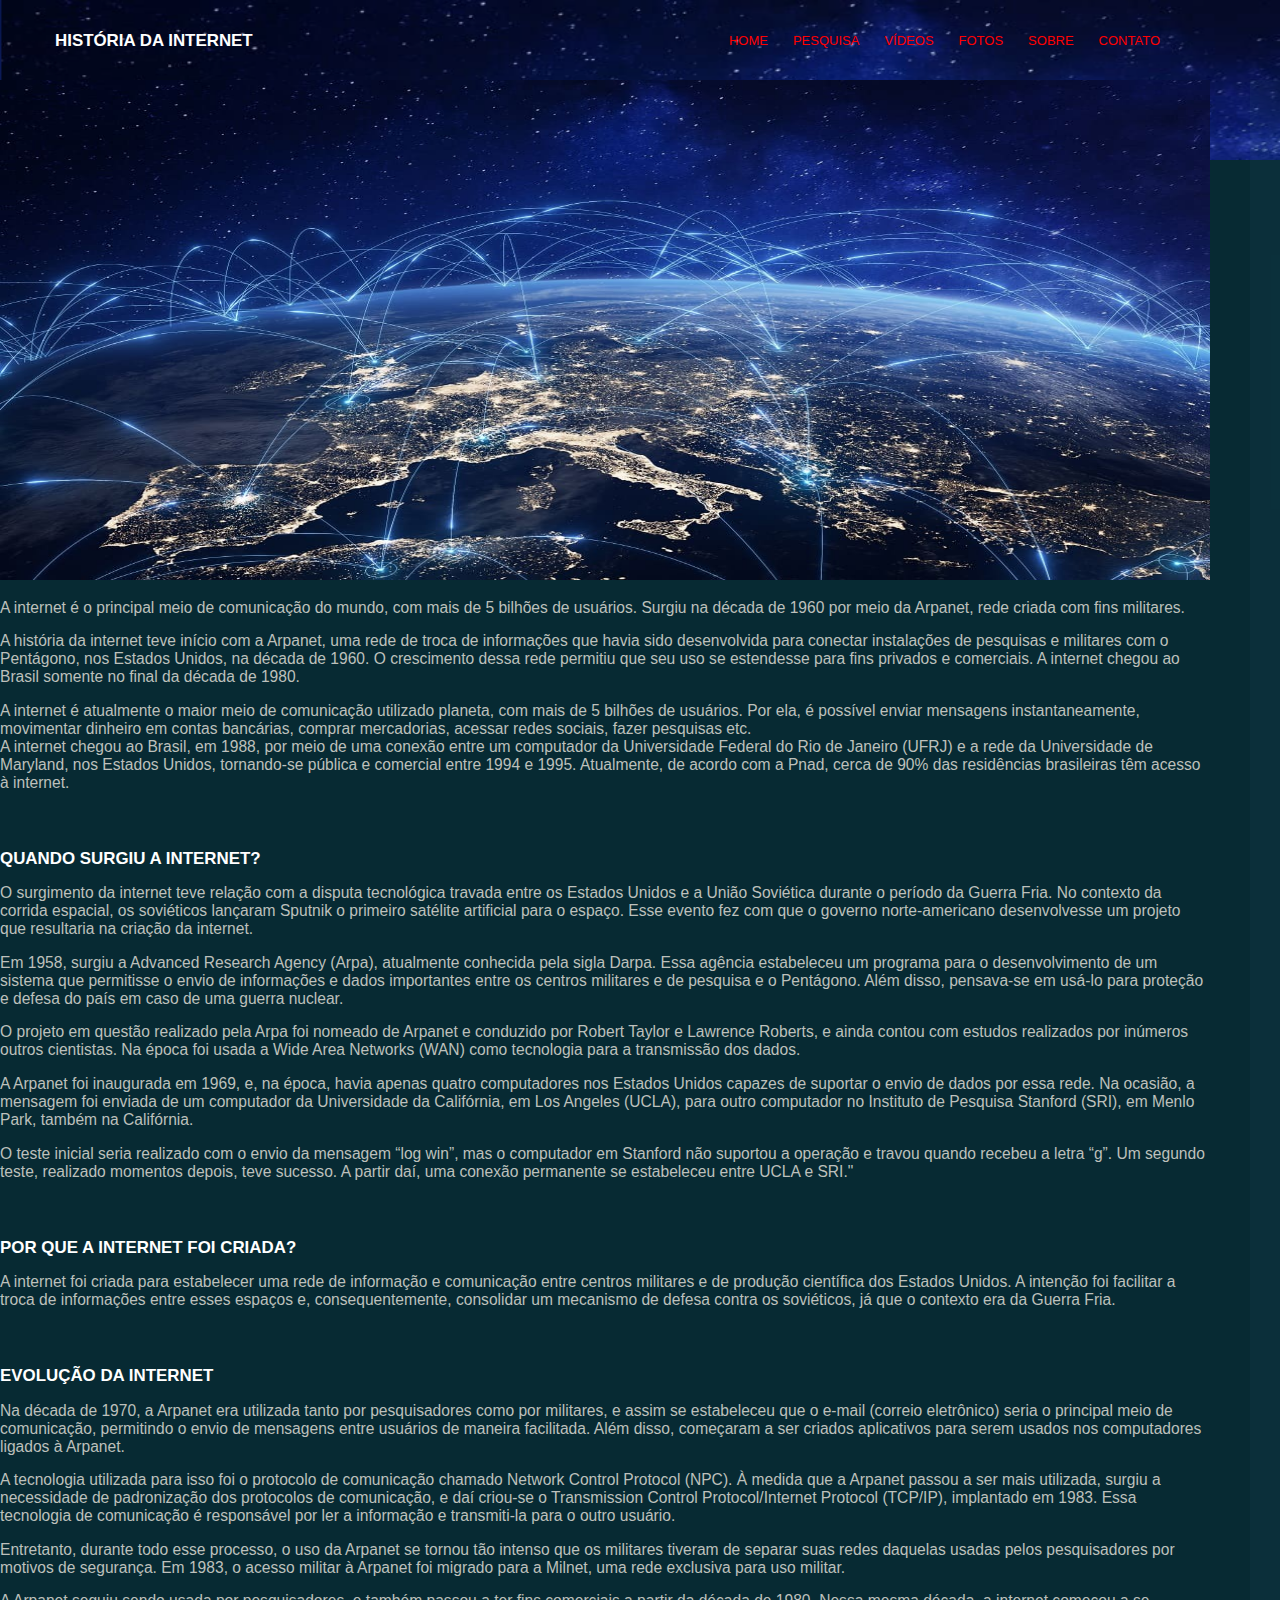
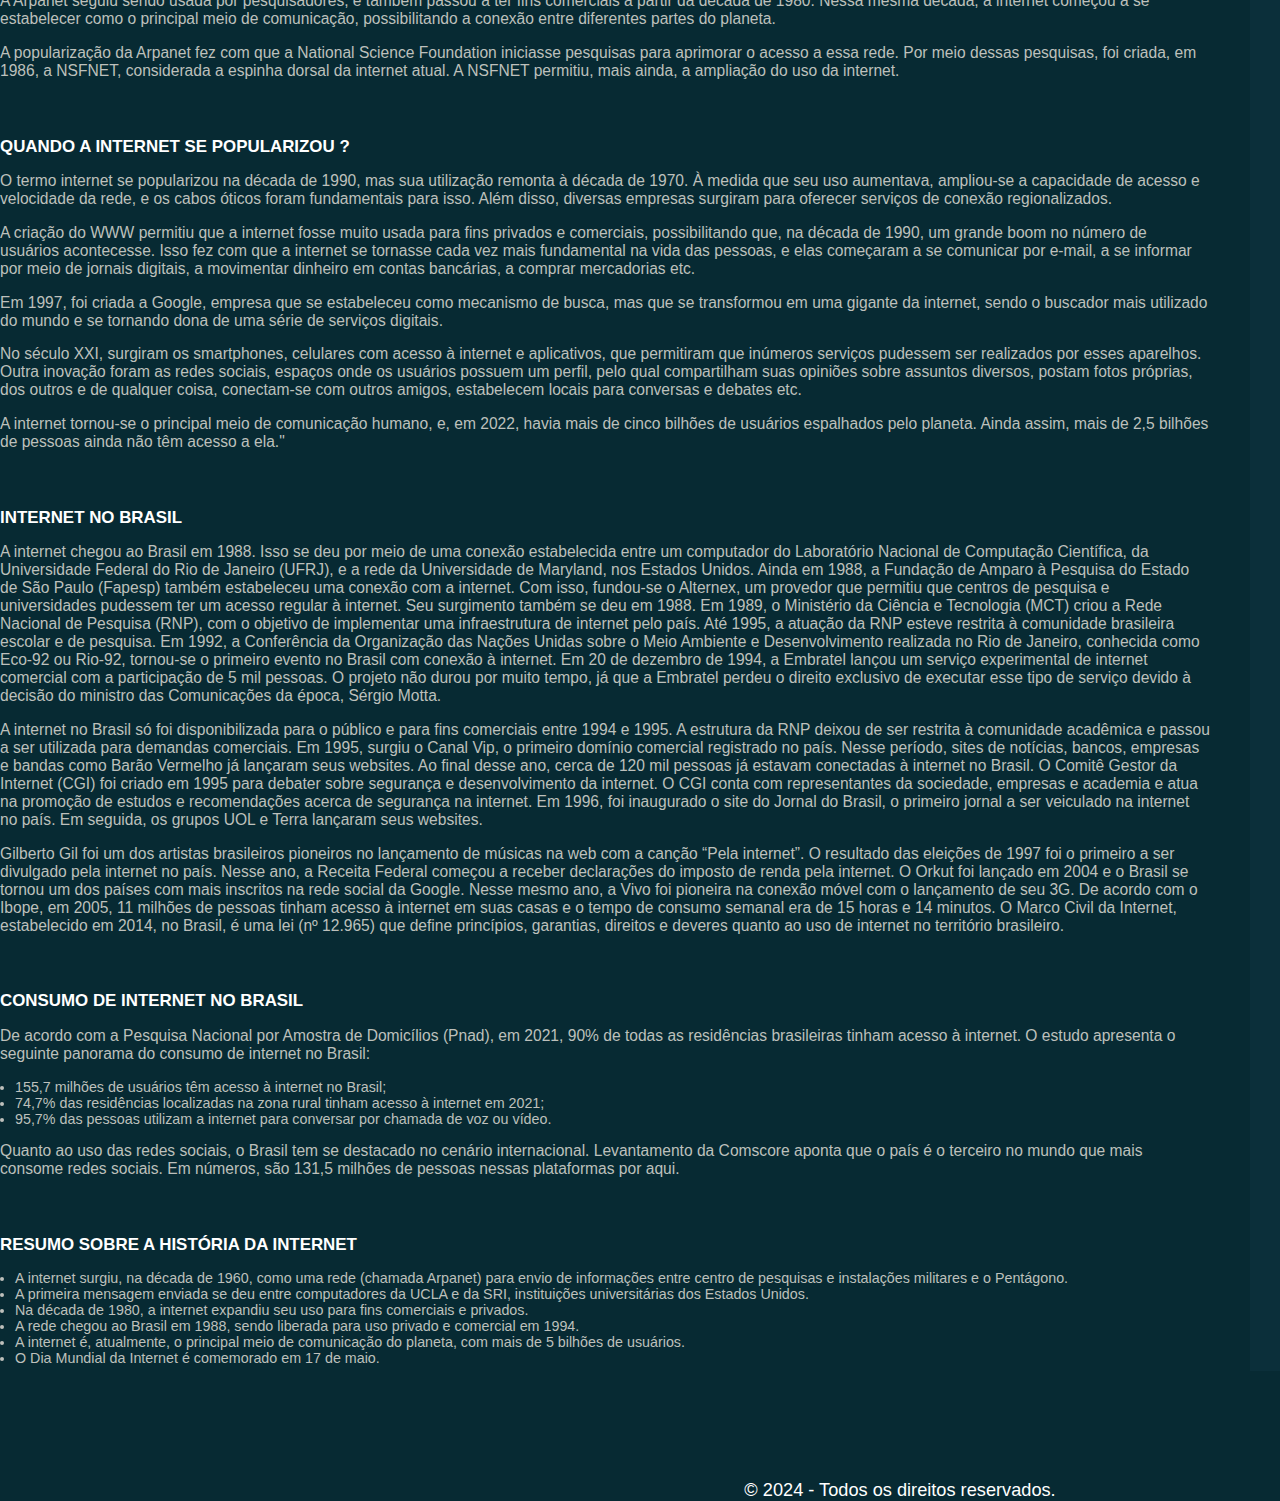
==== index.html @ ba8e014b "Primeiro commit" ====
<!DOCTYPE html>
<html lang="en">
    <head>
    <meta charset="UTF-8">
    <title>História da Internet</title>

    <!-- Normalize CSS -->
    <link rel="stylesheet" href="css/normalize.css">

    <!-- Estilo Customizado -->
    <link rel="stylesheet" href="css/estilo.css">

    </head>
    <body>
        
        <div id="menuestilo"> <!-- Início Cabeçalho -->

            <div id="logo"> 
                <h1>História da Internet</h1>
            </div>
            
            <div id="navegacao"> <!-- Início Navegação -->
                <ul>
                    <li><a href="">Home</a></li>
                    <li><a href="">Pesquisa</a></li>
                    <li><a href="">Vídeos</a></li>
                    <li><a href="">Fotos</a></li>
                    <li><a href="">Sobre</a></li>
                    <li><a href="">Contato</a></li>
                </ul>
            </div> <!-- Fim Navegação -->

        </div> <!-- Fim Cabeçalho -->
    
        <div id="container"> <!-- Início Container -->      

            <div id="principal"> <!-- Início Principal-->

                <div id="conteudo">  <!-- Início Conteúdo -->
                    <section>
                        <img src="imagens/imagem1.jpg" width="1210px" 
                        height="500px"
                        alt="placeholder">
                    </section>

                    <section>

                            <section>
                            
                               <p>
                                A internet é o principal meio de comunicação do mundo, com mais de 5 bilhões de usuários. Surgiu na década de 1960 por meio da Arpanet, rede criada com fins militares.

                                <p>
                               A história da internet teve início com a Arpanet, uma rede de troca de informações que havia sido desenvolvida para conectar instalações de pesquisas e militares com o Pentágono, nos Estados Unidos, na década de 1960. O crescimento dessa rede permitiu que seu uso se estendesse para fins privados e comerciais. A internet chegou ao Brasil somente no final da década de 1980. 
                                </p>

                                <p>
                               A internet é atualmente o maior meio de comunicação utilizado planeta, com mais de 5 bilhões de usuários. Por ela, é possível enviar mensagens instantaneamente, movimentar dinheiro em contas bancárias, comprar mercadorias, acessar redes sociais, fazer pesquisas etc. <br>

                               A internet chegou ao Brasil, em 1988, por meio de uma conexão entre um computador da Universidade Federal do Rio de Janeiro (UFRJ) e a rede da Universidade de Maryland, nos Estados Unidos, tornando-se pública e comercial entre 1994 e 1995. Atualmente, de acordo com a Pnad, cerca de 90% das residências brasileiras têm acesso à internet. 
                                </p>

                                <h3>Quando surgiu a internet?</h3>
                                <p>
                                O surgimento da internet teve relação com a disputa tecnológica travada entre os Estados Unidos e a União Soviética durante o período da Guerra Fria. No contexto da corrida espacial, os soviéticos lançaram Sputnik o primeiro satélite artificial para o espaço. Esse evento fez com que o governo norte-americano desenvolvesse um projeto que resultaria na criação da internet. 
                                </p>

                                <p>
                                Em 1958, surgiu a Advanced Research  Agency (Arpa), atualmente conhecida pela sigla Darpa. Essa agência estabeleceu um programa para o desenvolvimento de um sistema que permitisse o envio de informações e dados importantes entre os centros militares e de pesquisa e o Pentágono. Além disso, pensava-se em usá-lo para proteção e defesa do país em caso de uma guerra nuclear.
                                </p>

                                <p>
                                O projeto em questão realizado pela Arpa foi nomeado de Arpanet e conduzido por Robert Taylor e Lawrence Roberts, e ainda contou com estudos realizados por inúmeros outros cientistas. Na época foi usada a Wide Area Networks (WAN) como tecnologia para a transmissão dos dados.
                                </p>

                                <p>
                                A Arpanet foi inaugurada em 1969, e, na época, havia apenas quatro computadores nos Estados Unidos capazes de suportar o envio de dados por essa rede. Na ocasião, a mensagem foi enviada de um computador da Universidade da Califórnia, em Los Angeles (UCLA), para outro computador no Instituto de Pesquisa Stanford (SRI), em Menlo Park, também na Califórnia.
                                </p>

                                <p>
                                O teste inicial seria realizado com o envio da mensagem “log win”, mas o computador em Stanford não suportou a operação e travou quando recebeu a letra “g”. Um segundo teste, realizado momentos depois, teve sucesso. A partir daí, uma conexão permanente se estabeleceu entre UCLA e SRI."
                                </p>

                                <h3>Por que a internet foi criada?</h3>
                                <p>                                   
                                A internet foi criada para estabelecer uma rede de informação e comunicação entre centros militares e de produção científica dos Estados Unidos. A intenção foi facilitar a troca de informações entre esses espaços e, consequentemente, consolidar um mecanismo de defesa contra os soviéticos, já que o contexto era da Guerra Fria.
                                </p>

                                <h3>Evolução da internet</h3>
                                <p>
                                Na década de 1970, a Arpanet era utilizada tanto por pesquisadores como por militares, e assim se estabeleceu que o e-mail (correio eletrônico) seria o principal meio de comunicação, permitindo o envio de mensagens entre usuários de maneira facilitada. Além disso, começaram a ser criados aplicativos para serem usados nos computadores ligados à Arpanet.
                                </p>

                                <p>
                                A tecnologia utilizada para isso foi o protocolo de comunicação chamado Network Control Protocol (NPC). À medida que a Arpanet passou a ser mais utilizada, surgiu a necessidade de padronização dos protocolos de comunicação, e daí criou-se o Transmission Control Protocol/Internet Protocol (TCP/IP), implantado em 1983. Essa tecnologia de comunicação é responsável por ler a informação e transmiti-la para o outro usuário.
                                </p>

                                <p>
                                Entretanto, durante todo esse processo, o uso da Arpanet se tornou tão intenso que os militares tiveram de separar suas redes daquelas usadas pelos pesquisadores por motivos de segurança. Em 1983, o acesso militar à Arpanet foi migrado para a Milnet, uma rede exclusiva para uso militar.
                                </p>

                                <p>
                                A Arpanet seguiu sendo usada por pesquisadores, e também passou a ter fins comerciais a partir da década de 1980. Nessa mesma década, a internet começou a se estabelecer como o principal meio de comunicação, possibilitando a conexão entre diferentes partes do planeta.
                                </p>

                                <p>
                                A popularização da Arpanet fez com que a National Science Foundation iniciasse pesquisas para aprimorar o acesso a essa rede. Por meio dessas pesquisas, foi criada, em 1986, a NSFNET, considerada a espinha dorsal da internet atual. A NSFNET permitiu, mais ainda, a ampliação do uso da internet.
                                </p>

                                <h3>Quando a internet se popularizou ?</h3>
                                <p>
                                O termo internet se popularizou na década de 1990, mas sua utilização remonta à década de 1970. À medida que seu uso aumentava, ampliou-se a capacidade de acesso e velocidade da rede, e os cabos óticos foram fundamentais para isso. Além disso, diversas empresas surgiram para oferecer serviços de conexão regionalizados.
                                </p>

                                <p>
                                A criação do WWW permitiu que a internet fosse muito usada para fins privados e comerciais, possibilitando que, na década de 1990, um grande boom no número de usuários acontecesse. Isso fez com que a internet se tornasse cada vez mais fundamental na vida das pessoas, e elas começaram a se comunicar por e-mail, a se informar por meio de jornais digitais, a movimentar dinheiro em contas bancárias, a comprar mercadorias etc.
                                </p>

                                <p>
                                Em 1997, foi criada a Google, empresa que se estabeleceu como mecanismo de busca, mas que se transformou em uma gigante da internet, sendo o buscador mais utilizado do mundo e se tornando dona de uma série de serviços digitais.
                                </p>

                                <p>
                                No século XXI, surgiram os smartphones, celulares com acesso à internet e aplicativos, que permitiram que inúmeros serviços pudessem ser realizados por esses aparelhos. Outra inovação foram as redes sociais, espaços onde os usuários possuem um perfil, pelo qual compartilham suas opiniões sobre assuntos diversos, postam fotos próprias, dos outros e de qualquer coisa, conectam-se com outros amigos, estabelecem locais para conversas e debates etc.
                                </p>

                                <p>
                                A internet tornou-se o principal meio de comunicação humano, e, em 2022, havia mais de cinco bilhões de usuários espalhados pelo planeta. Ainda assim, mais de 2,5 bilhões de pessoas ainda não têm acesso a ela."
                                </p>

                                <h3>Internet no Brasil</h3>
                               <p>
                                A internet chegou ao Brasil em 1988. Isso se deu por meio de uma conexão estabelecida entre um computador do Laboratório Nacional de Computação Científica, da Universidade Federal do Rio de Janeiro (UFRJ), e a rede da Universidade de Maryland, nos Estados Unidos.
                               
                                Ainda em 1988, a Fundação de Amparo à Pesquisa do Estado de São Paulo (Fapesp) também estabeleceu uma conexão com a internet. Com isso, fundou-se o Alternex, um provedor que permitiu que centros de pesquisa e universidades pudessem ter um acesso regular à internet. Seu surgimento também se deu em 1988.
                                
                                Em 1989, o Ministério da Ciência e Tecnologia (MCT) criou a Rede Nacional de Pesquisa (RNP), com o objetivo de implementar uma infraestrutura de internet pelo país. Até 1995, a atuação da RNP esteve restrita à comunidade brasileira escolar e de pesquisa.
                             
                                Em 1992, a Conferência da Organização das Nações Unidas sobre o Meio Ambiente e Desenvolvimento realizada no Rio de Janeiro, conhecida como Eco-92 ou Rio-92, tornou-se o primeiro evento no Brasil com conexão à internet.
                                
                                Em 20 de dezembro de 1994, a Embratel lançou um serviço experimental de internet comercial com a participação de 5 mil pessoas. O projeto não durou por muito tempo, já que a Embratel perdeu o direito exclusivo de executar esse tipo de serviço devido à decisão do ministro das Comunicações da época, Sérgio Motta.
                               </p>

                               <p>
                                A internet no Brasil só foi disponibilizada para o público e para fins comerciais entre 1994 e 1995. A estrutura da RNP deixou de ser restrita à comunidade acadêmica e passou a ser utilizada para demandas comerciais.
                               
                                Em 1995, surgiu o Canal Vip, o primeiro domínio comercial registrado no país. Nesse período, sites de notícias, bancos, empresas e bandas como Barão Vermelho já lançaram seus websites. Ao final desse ano, cerca de 120 mil pessoas já estavam conectadas à internet no Brasil.
                               
                                O Comitê Gestor da Internet (CGI) foi criado em 1995 para debater sobre segurança e desenvolvimento da internet. O CGI conta com representantes da sociedade, empresas e academia e atua na promoção de estudos e recomendações acerca de segurança na internet.
                               
                                Em 1996, foi inaugurado o site do Jornal do Brasil, o primeiro jornal a ser veiculado na internet no país. Em seguida, os grupos UOL e Terra lançaram seus websites.
                               </p>

                               <p>
                                Gilberto Gil foi um dos artistas brasileiros pioneiros no lançamento de músicas na web com a canção “Pela internet”.
                               
                                O resultado das eleições de 1997 foi o primeiro a ser divulgado pela internet no país. Nesse ano, a Receita Federal começou a receber declarações do imposto de renda pela internet.
                                
                                O Orkut foi lançado em 2004 e o Brasil se tornou um dos países com mais inscritos na rede social da Google. Nesse mesmo ano, a Vivo foi pioneira na conexão móvel com o lançamento de seu 3G.
                               
                                De acordo com o Ibope, em 2005, 11 milhões de pessoas tinham acesso à internet em suas casas e o tempo de consumo semanal era de 15 horas e 14 minutos.
                                
                                O Marco Civil da Internet, estabelecido em 2014, no Brasil, é uma lei (nº 12.965) que define princípios, garantias, direitos e deveres quanto ao uso de internet no território brasileiro.
                                </p>

                                <h3>Consumo de internet no Brasil</h3>
                                <p>
                                De acordo com a Pesquisa Nacional por Amostra de Domicílios (Pnad), em 2021, 90% de todas as residências brasileiras tinham acesso à internet.

                                O estudo apresenta o seguinte panorama do consumo de internet no Brasil:
                                </p> 

                                <ul id="lista"> 
                                    <li>
                                155,7 milhões de usuários têm acesso à internet no Brasil;
                                    </li>
                                    <li>
                                74,7% das residências localizadas na zona rural tinham acesso à internet em 2021;
                                    </li>
                                    <li>
                                95,7% das pessoas utilizam a internet para conversar por chamada de voz ou vídeo.
                                    </li>
                                </ul>
                                <p>

                                Quanto ao uso das redes sociais, o Brasil tem se destacado no cenário internacional. Levantamento da Comscore aponta que o país é o terceiro no mundo que mais consome redes sociais. Em números, são 131,5 milhões de pessoas nessas plataformas por aqui.
                                </p> 
                                
                                <h3 id="resumo">Resumo sobre a história da internet</h3>
                                <ul id="lista">
                                    <li>
                                 A internet surgiu, na década de 1960, como uma rede (chamada Arpanet) para envio de informações entre centro de pesquisas e instalações militares e o Pentágono.
                                     </li>
                                     <li>
                                 A primeira mensagem enviada se deu entre computadores da UCLA e da SRI, instituições universitárias dos Estados Unidos.
                                     </li>
                                     <li>
                                 Na década de 1980, a internet expandiu seu uso para fins comerciais e privados.
                                     </li>
                                     <li>
                                 A rede chegou ao Brasil em 1988, sendo liberada para uso privado e comercial em 1994.
                                     </li>
                                     <li>
                                 A internet é, atualmente, o principal meio de comunicação do planeta, com mais de 5 bilhões de usuários.
                                     </li>
                                     <li>
                                 O Dia Mundial da Internet é comemorado em 17 de maio.
                                     </li>
                                 </ul>

                            </section>
                    </section>

                </div> <!-- Fim Conteúdo -->

                <div id="lateral">  <!-- Início Lateral -->

                        <div id="video">
                            <iframe width="550" height="315" src="https://www.youtube.com/embed/pKxWPo73pX0?si=rvq6NSxwAvcTq1Ff" title="YouTube video player" frameborder="0" allow="accelerometer; autoplay; clipboard-write; encrypted-media; gyroscope; picture-in-picture; web-share" referrerpolicy="strict-origin-when-cross-origin" allowfullscreen></iframe>
                        </div>
                    
                        <div id="mapa">
                            <h4 id="texto-mapa">Distribuição de Internet no Mundo</h4>
                            <img  src="imagens/imagem2.jpg" width="400px" height="300px" alt="placeholder">
                        </div>

                        <div id="sputnik">
                            <h4 id="texto-sputnik">Sputnik</h4>
                            <img src="imagens/sputnik.webp" width="400px" height="300">
                        </div>

                    <section id="galeria"> 
                        <h4>Primeiros Computadores a se Comunicar</h4>

                        <div>
                        <h5 id="texto-img">SDS Sigmar7</h5>
                        <a href="">
                             <img src="imagens/computador1.jpg" height="160" width="160" alt="">
                        </a>
                        </div>
                        
                        <div> 
                            <h5 id="texto-img2">SDS 90</h5>
                        <a href="">
                            <img src="imagens/computador2.jpg" height="160" width="160" alt="">
                        </a>
                       </div>

                       <div>
                        <h5 id="texto-img3">IBM 370-75</h5>
                        <a href="">
                            <img src="imagens/computador3.jpg" height="160" width="160" alt="">
                        </a>
                       </div>

                       <div>
                        <h5 id="texto-img4">DEC PDP 10</h5>
                        <a href="">
                            <img src="imagens/computador4.jpg" height="160" width="160" alt="">
                        </a>
                        </div>

                    </section>
                                 
                    <div id="popular">
                        <h4 id="popular-texto">Popularização da Internet</h4>
                        <img src="imagens/popular.webp" width="400" height="300" alt="">
                    </div>

                    <div id="internet-brasil">
                        <h4 id="texto-brasil">Acesso à Internet no Brasil</h4>
                        <img src="imagens/internet-brasil.jpg" width="400" alt="">
                    </div>

                </div> <!-- Fim Lateral -->

                <div id="rodape">
                     &copy; 2024 - Todos os direitos reservados.
                </div>            

            </div> <!-- Fim Principal -->

        </div> <!-- Fim Container -->

    </body>
</html>
---- css/estilo.css ----
/* Estrutura do Site */

body {
    background: rgb(7, 42, 51); 
    font: 13px "Lucida Grande", "Lucida Sans Unicode", Arial, sans-serif;
    
}

#menuestilo {
    height: 160px;
    background: url(../imagens/fundo2.png);
    background-repeat: no-repeat;
    background-size: cover;
    width: 100%;
} 

#container {
    margin: 0 auto;
    width: 1800px;
}



/* Logo */

#logo h1 {
    float: left;
    margin-left: 55px;
    padding-top: 20px;
    animation-name: animacao;
    animation-duration: 15s;
    animation-iteration-count: infinite;
}

@keyframes animacao {
    0% { 
        color: #ffe600;
    }

    25% {
        color: #00ffea;
    }

    50% {
        color: #9110fa;
    }

    75% {
        color: greenyellow;
    }

    100% { 
        color: rgb(255, 0, 0);
    }
}



/* Barra de Navegação */

#navegacao ul {
    margin-right: 95px;
    float: right;
    padding-top: 20px;
    list-style: none;
    color: red;
}

#navegacao ul li  {
    float: left;
}
a {
    display: block;
    margin-right: 25px;
    margin-bottom: 3px;
    text-transform: uppercase;
    color: red;
    text-decoration: none;
}

a:hover {
    color: #00ffea;
}



/* Principal */

#conteudo {
    width: 1210px;
    float: left;
    margin-top: -80px;
    color: rgb(189, 192, 188);
    margin-bottom: 100px;
}

#lateral {
    width: 550px;
    float: right;
    background: #26566d21;
    margin-top: -80px;
}

#mapa {
    padding-top: 100px;
    margin-left: 75px;
    padding-bottom: 100px;
}

#texto-mapa {
    margin-left: -60px;
    padding-bottom: 15px;
 }

#sputnik {
    margin-left: 75px;
}

#texto-sputnik {
    margin-left: -80px;
} 

#galeria {
    padding: 0 27px 0 50px;
    padding-top: 190px;
}

#galeria a {
    float: left;
    padding: 17px 15px 17px 15px;
    margin: 10px 0 0 20px;
}

#popular {
    margin-left: 75px;
    margin-top: 550px;
}

#popular-texto {
    margin-left: -80px;
}

#internet-brasil {
    padding-top: 150px;
    margin-left: 75px;
}

#texto-brasil {
    margin-left: -80px;
}

#texto-img {
    margin-left: 80px;
    position: absolute;
    margin-top: 10px; 
    color: #fff;
}

#texto-img2 {
    margin-left: 310px;
    position: absolute;
    margin-top: 10px; 
    color: #fff;
}

#texto-img3 {
    margin-left: 80px;
    position: absolute;
    margin-top: 223px;
    color: #fff;
}

#texto-img4 {
    margin-left: 300px;
    position: absolute;
    margin-top: 223px;
    color: #fff;
}

section#galeria img {
    margin-left: 2px;
    margin-top: 5px;
}

h1 {
    color: #fff;
    font-size: 1.3em;
    margin-bottom: 15px;
    text-transform: uppercase;
}

h3 {
    color: #fff;
    font-size: 1.3em;
    margin-bottom: 15px;
    text-transform: uppercase;
    padding-top: 40px;
}

h4 {
    color: #fff;
    text-transform: uppercase;
    text-align: center;
    padding-bottom: 3px;
    margin-bottom: 0px;
}

p {
    font-size: 1.2em;
}

#lista {
    margin-left: -25px;
    font-size: 1.1em;
}



/* Rodapé */

#rodape {
    clear: both;
    color: #fff;
    text-align: center;
    font-size: 1.4em;

}
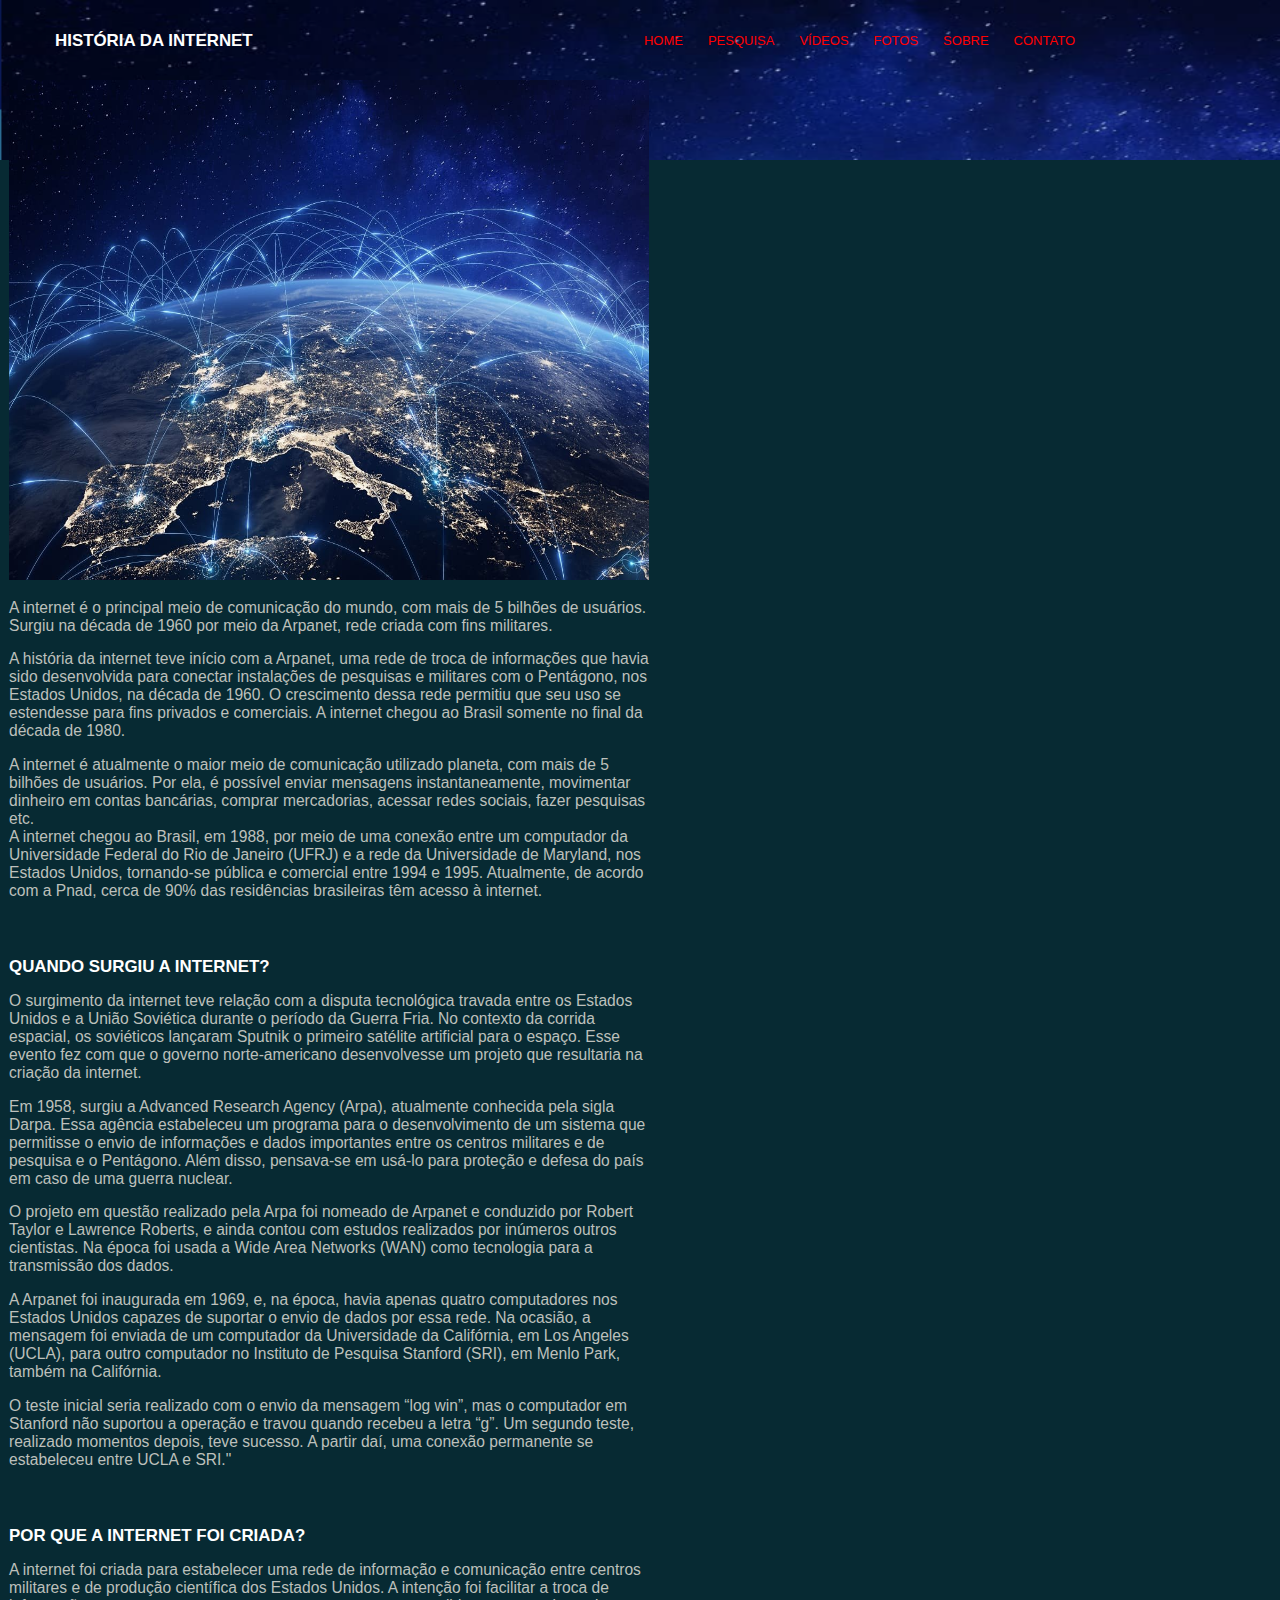
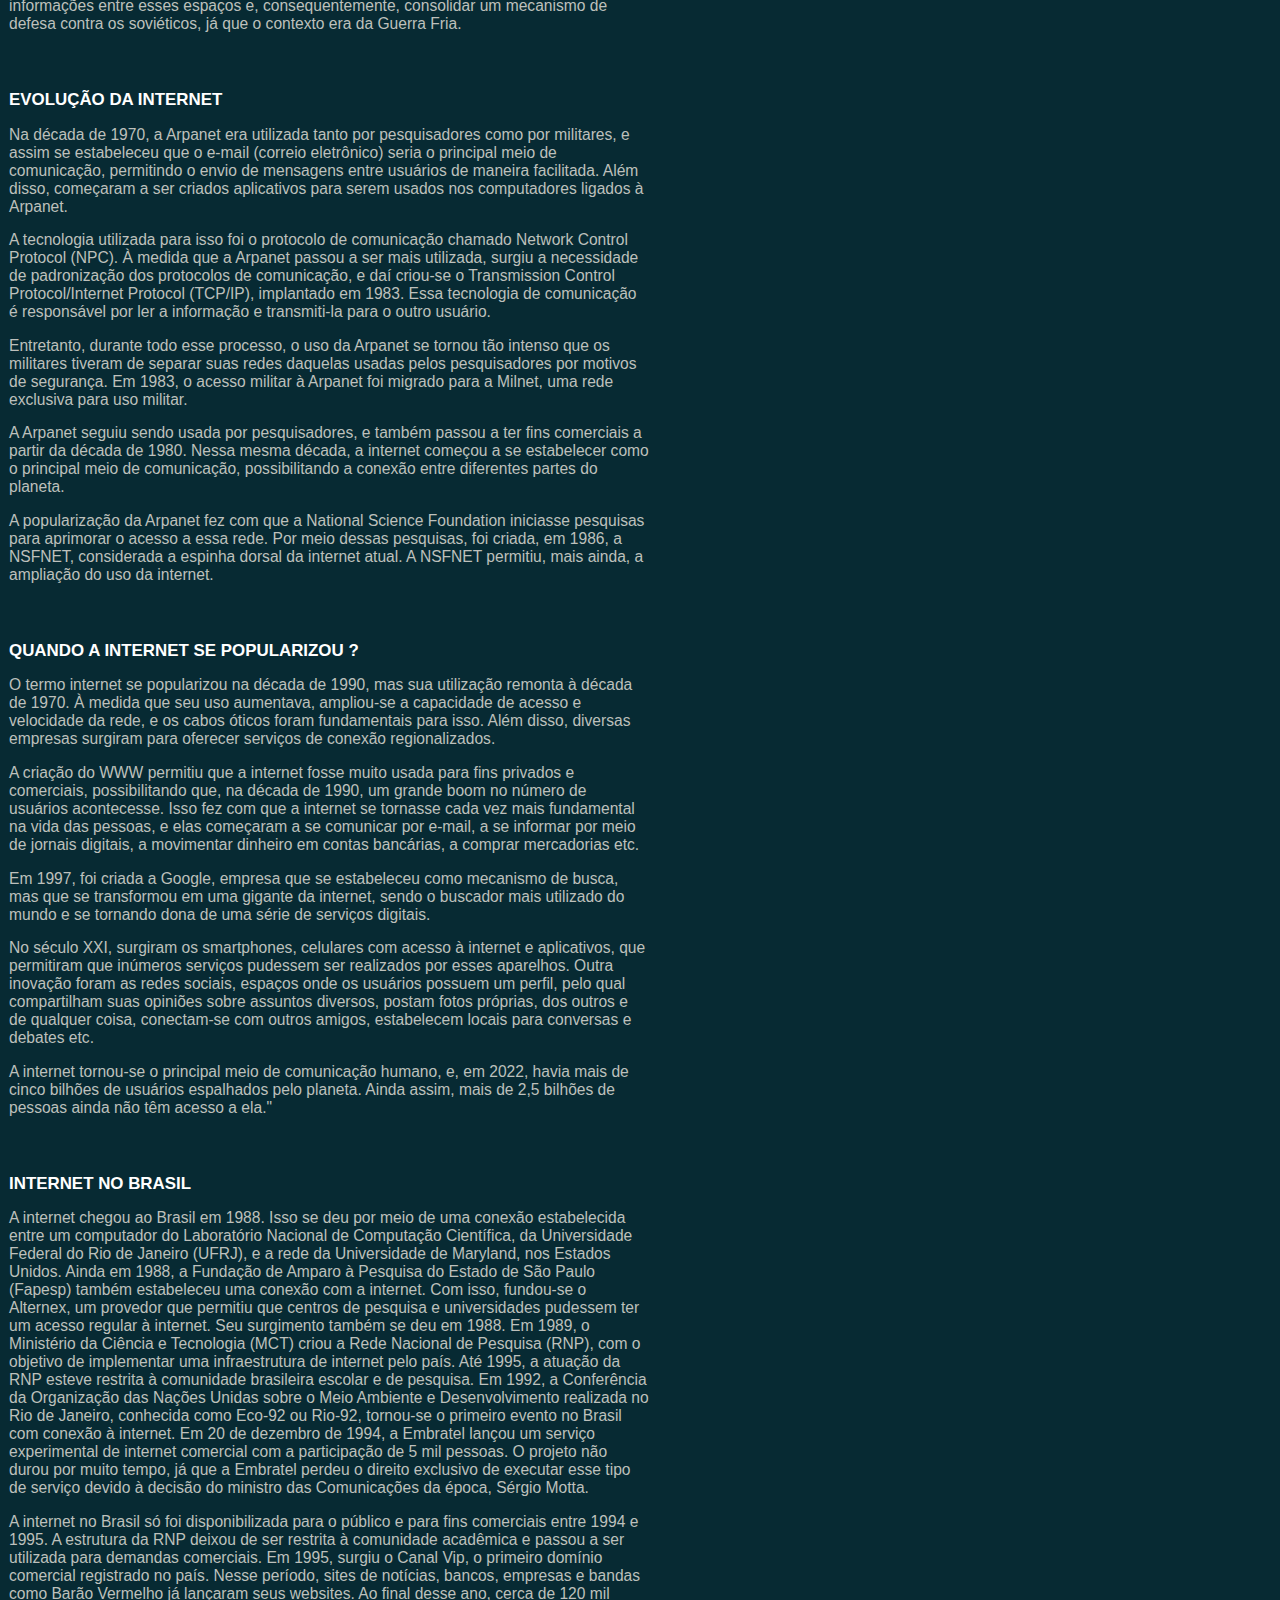
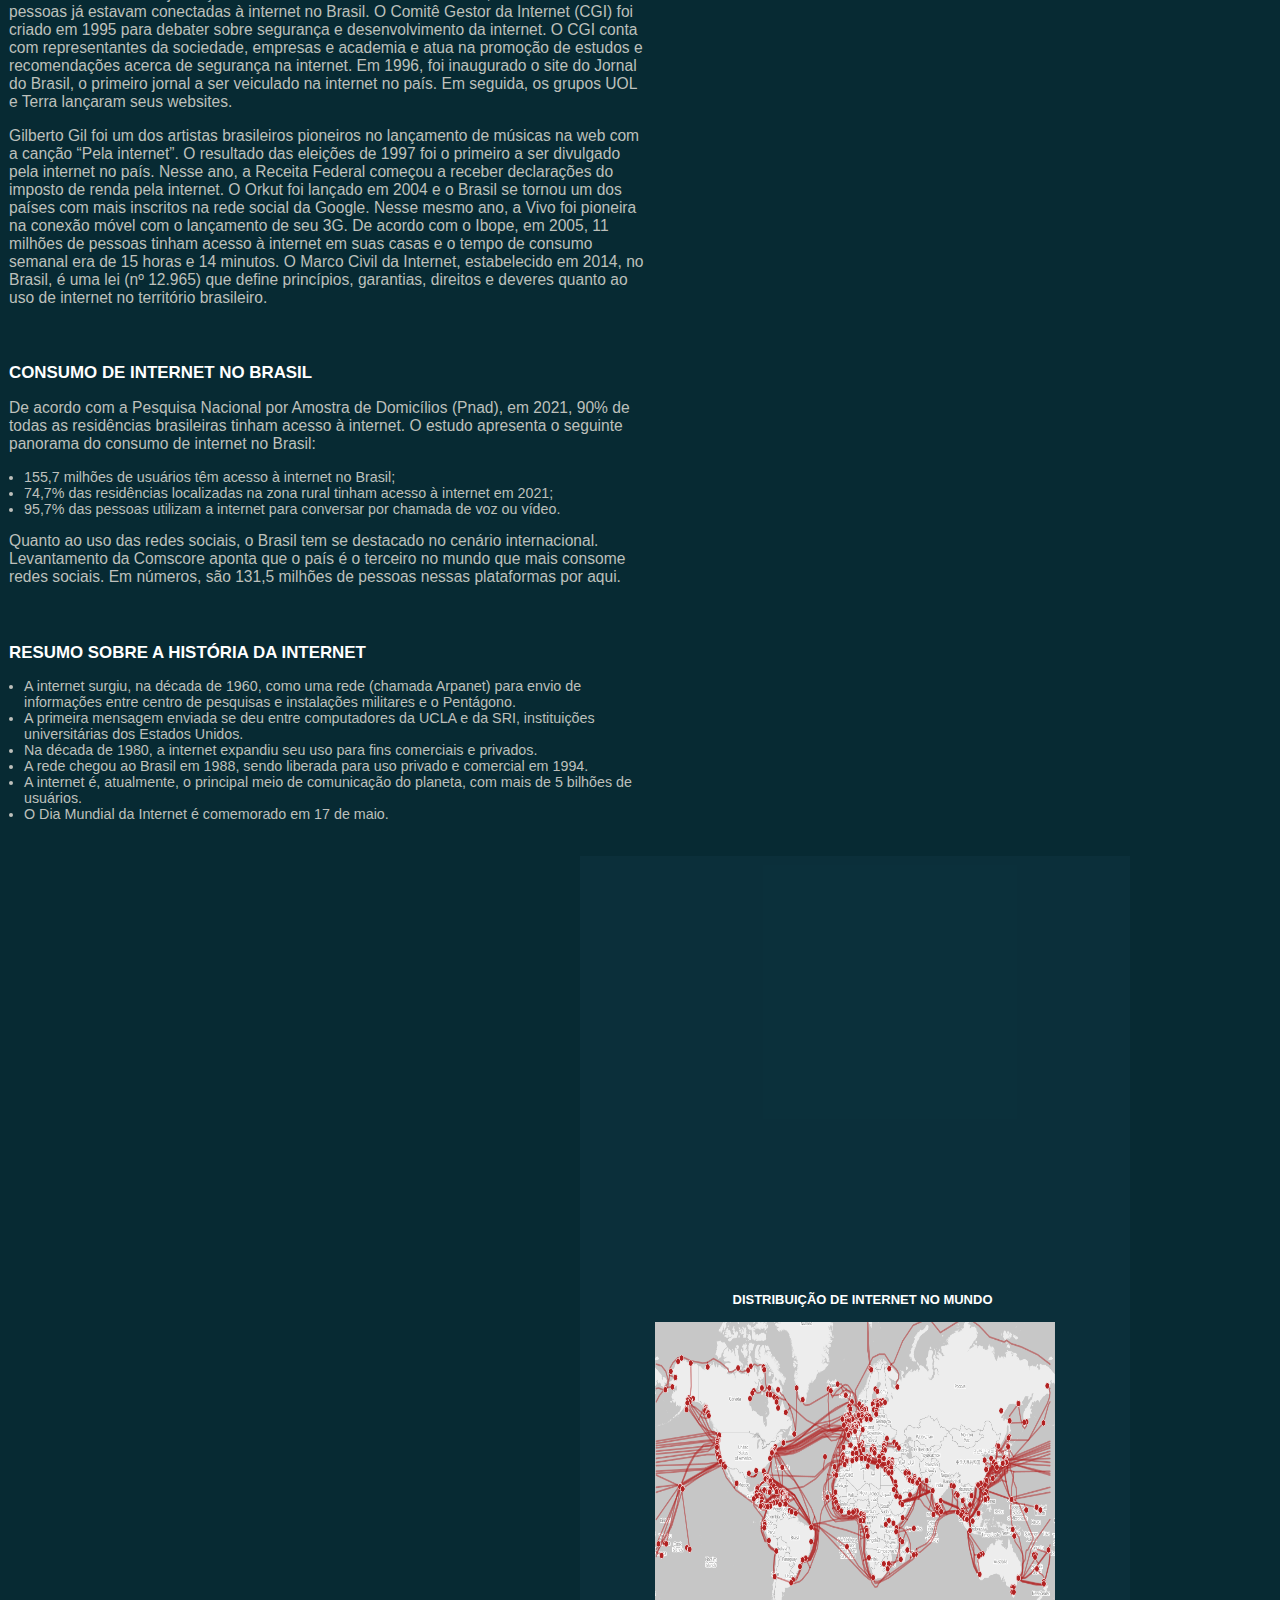
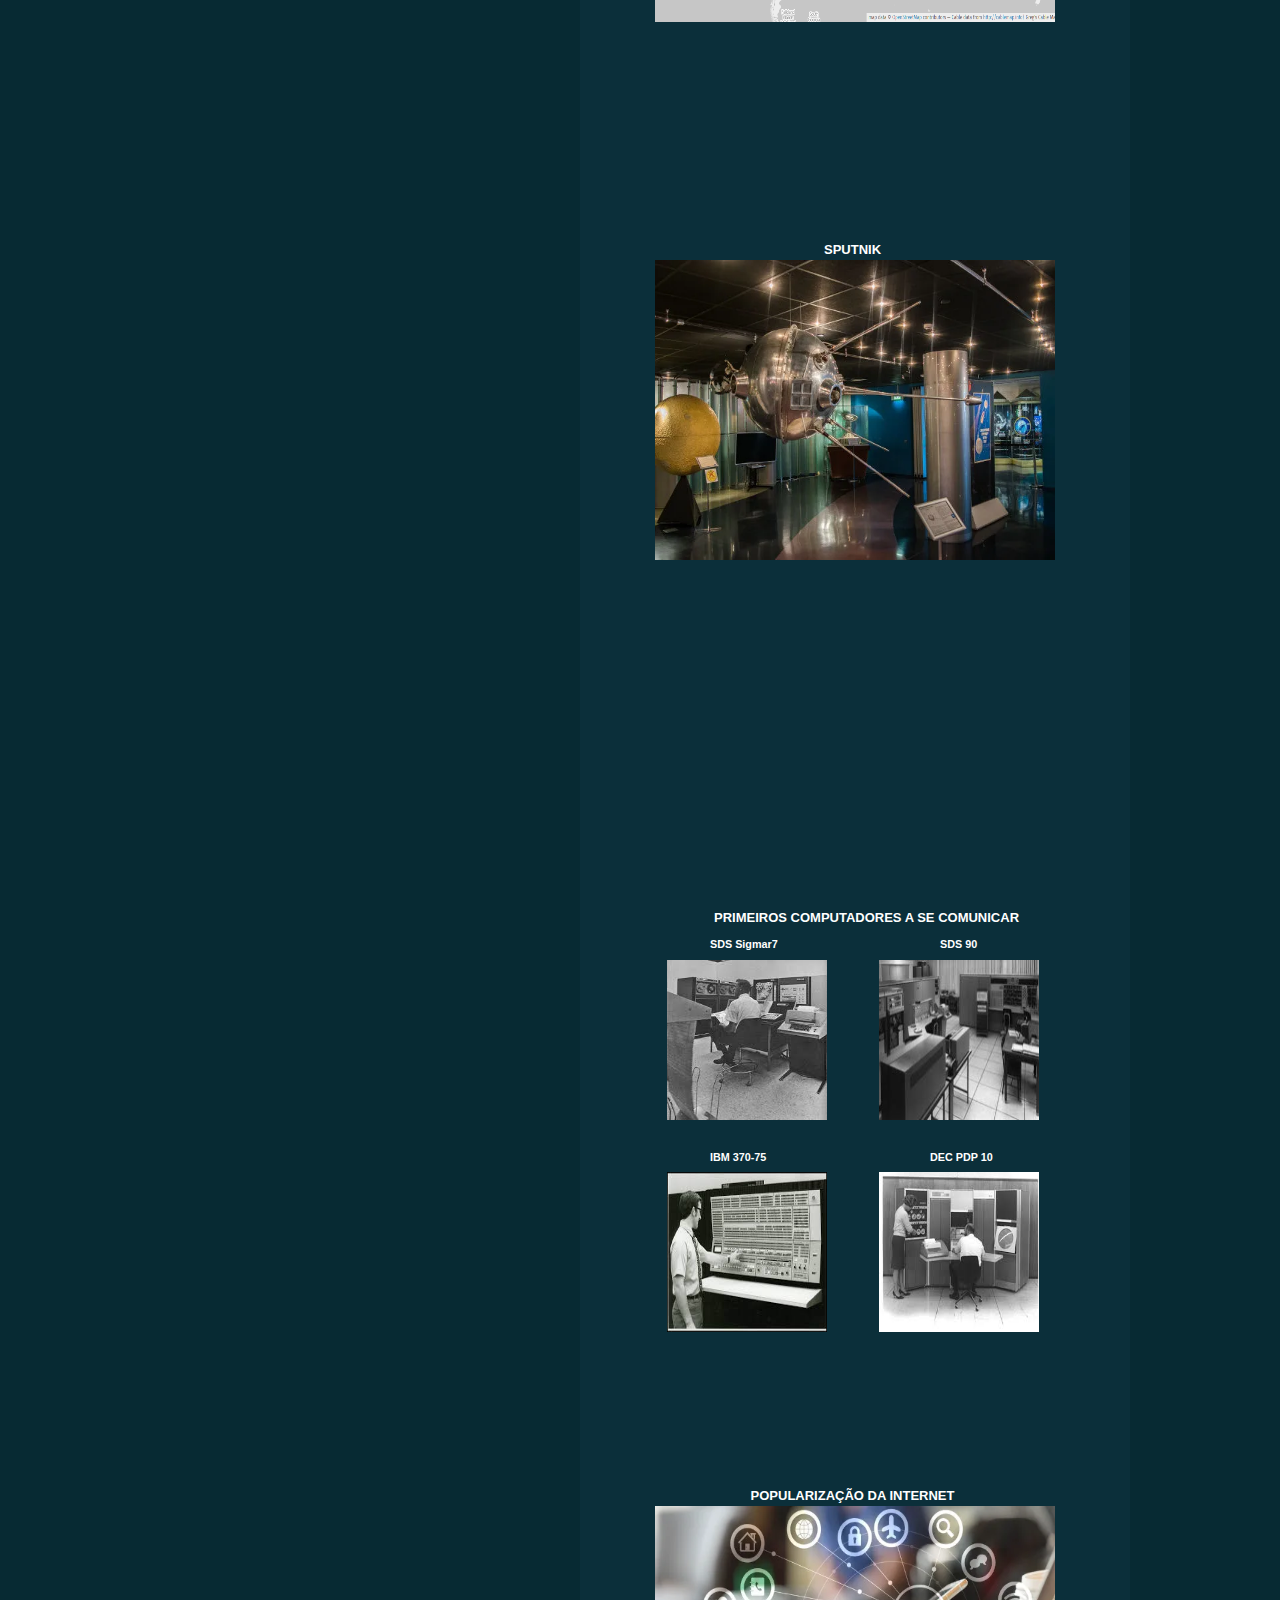
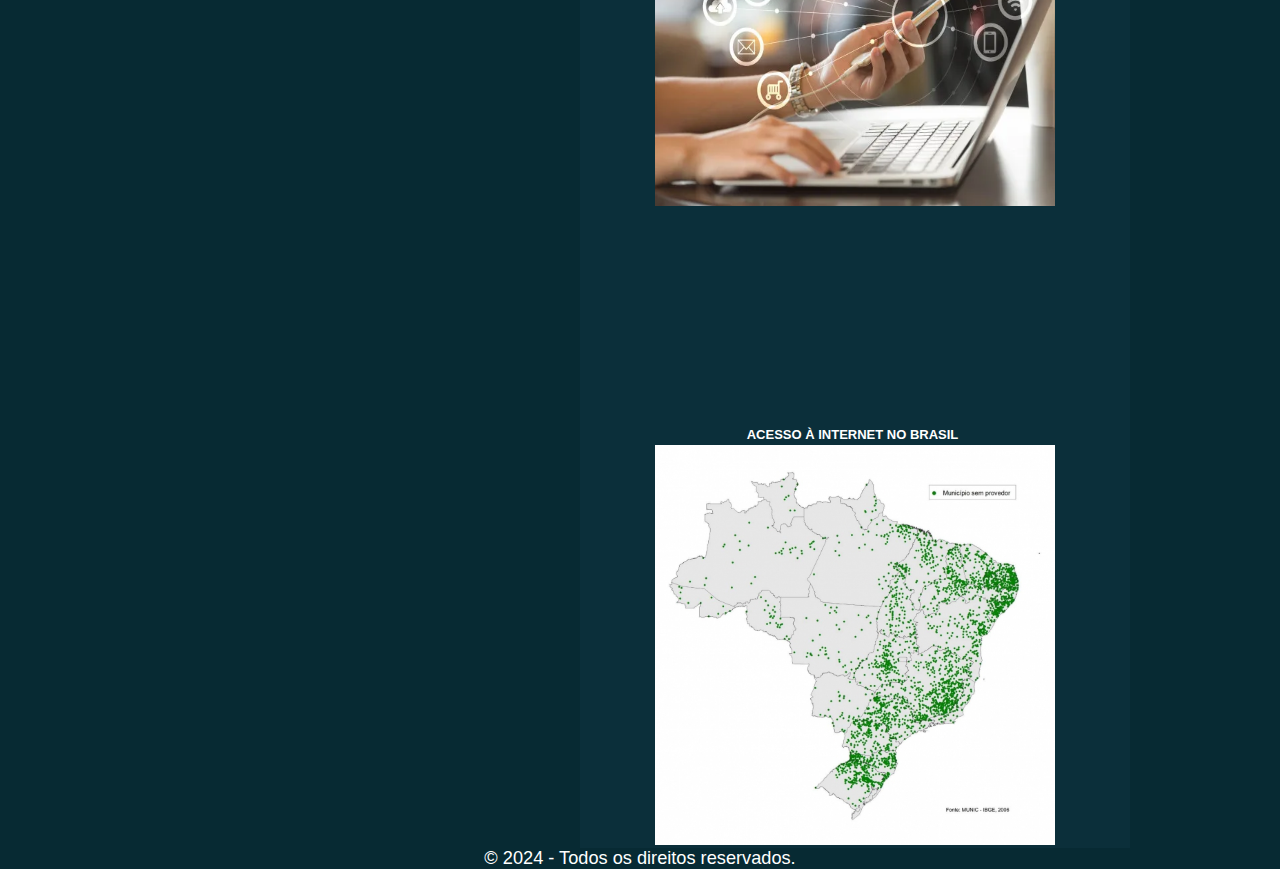
==== commit 2b54e67a: "altyerandoresponsividade" ====
--- a/index.html
+++ b/index.html
@@ -38,7 +38,7 @@
 
                 <div id="conteudo">  <!-- Início Conteúdo -->
                     <section>
-                        <img src="imagens/imagem1.jpg" width="1210px" 
+                        <img class="imagemRespossiva" src="imagens/imagem1.jpg" 
                         height="500px"
                         alt="placeholder">
                     </section>
--- a/css/estilo.css
+++ b/css/estilo.css
@@ -3,7 +3,6 @@
 body {
     background: rgb(7, 42, 51); 
     font: 13px "Lucida Grande", "Lucida Sans Unicode", Arial, sans-serif;
-    
 }
 
 #menuestilo {
@@ -16,7 +15,7 @@
 
 #container {
     margin: 0 auto;
-    width: 1800px;
+    width: 100vw;
 }
 
 
@@ -59,7 +58,7 @@
 /* Barra de Navegação */
 
 #navegacao ul {
-    margin-right: 95px;
+    margin-right: 180px;
     float: right;
     padding-top: 20px;
     list-style: none;
@@ -69,6 +68,7 @@
 #navegacao ul li  {
     float: left;
 }
+
 a {
     display: block;
     margin-right: 25px;
@@ -83,15 +83,19 @@
 }
 
 
-
 /* Principal */
 
+.imagemRespossiva{
+    width: 50vw;
+}
+
 #conteudo {
-    width: 1210px;
+    width: 50vw;
     float: left;
     margin-top: -80px;
     color: rgb(189, 192, 188);
     margin-bottom: 100px;
+    margin-left: 1vh;
 }
 
 #lateral {
@@ -99,12 +103,13 @@
     float: right;
     background: #26566d21;
     margin-top: -80px;
+    margin-right: 150px;
 }
 
 #mapa {
     padding-top: 100px;
     margin-left: 75px;
-    padding-bottom: 100px;
+    padding-bottom: 200px;
 }
 
 #texto-mapa {
@@ -122,7 +127,8 @@
 
 #galeria {
     padding: 0 27px 0 50px;
-    padding-top: 190px;
+    padding-top: 330px;
+    padding-bottom: 110px;
 }
 
 #galeria a {
@@ -133,7 +139,7 @@
 
 #popular {
     margin-left: 75px;
-    margin-top: 550px;
+    margin-top: 450px;
 }
 
 #popular-texto {
@@ -141,7 +147,7 @@
 }
 
 #internet-brasil {
-    padding-top: 150px;
+    padding-top: 200px;
     margin-left: 75px;
 }
 
@@ -226,4 +232,24 @@
 
 }
 
-
+    
+
+
+@media (max-width: 1200px) {
+
+    #lateral {
+  
+      display: none;
+  
+    }
+
+    #conteudo{
+        width: 97vw;
+    }
+
+    .imagemRespossiva{
+        width: 97vw;
+    }
+
+  
+  }
